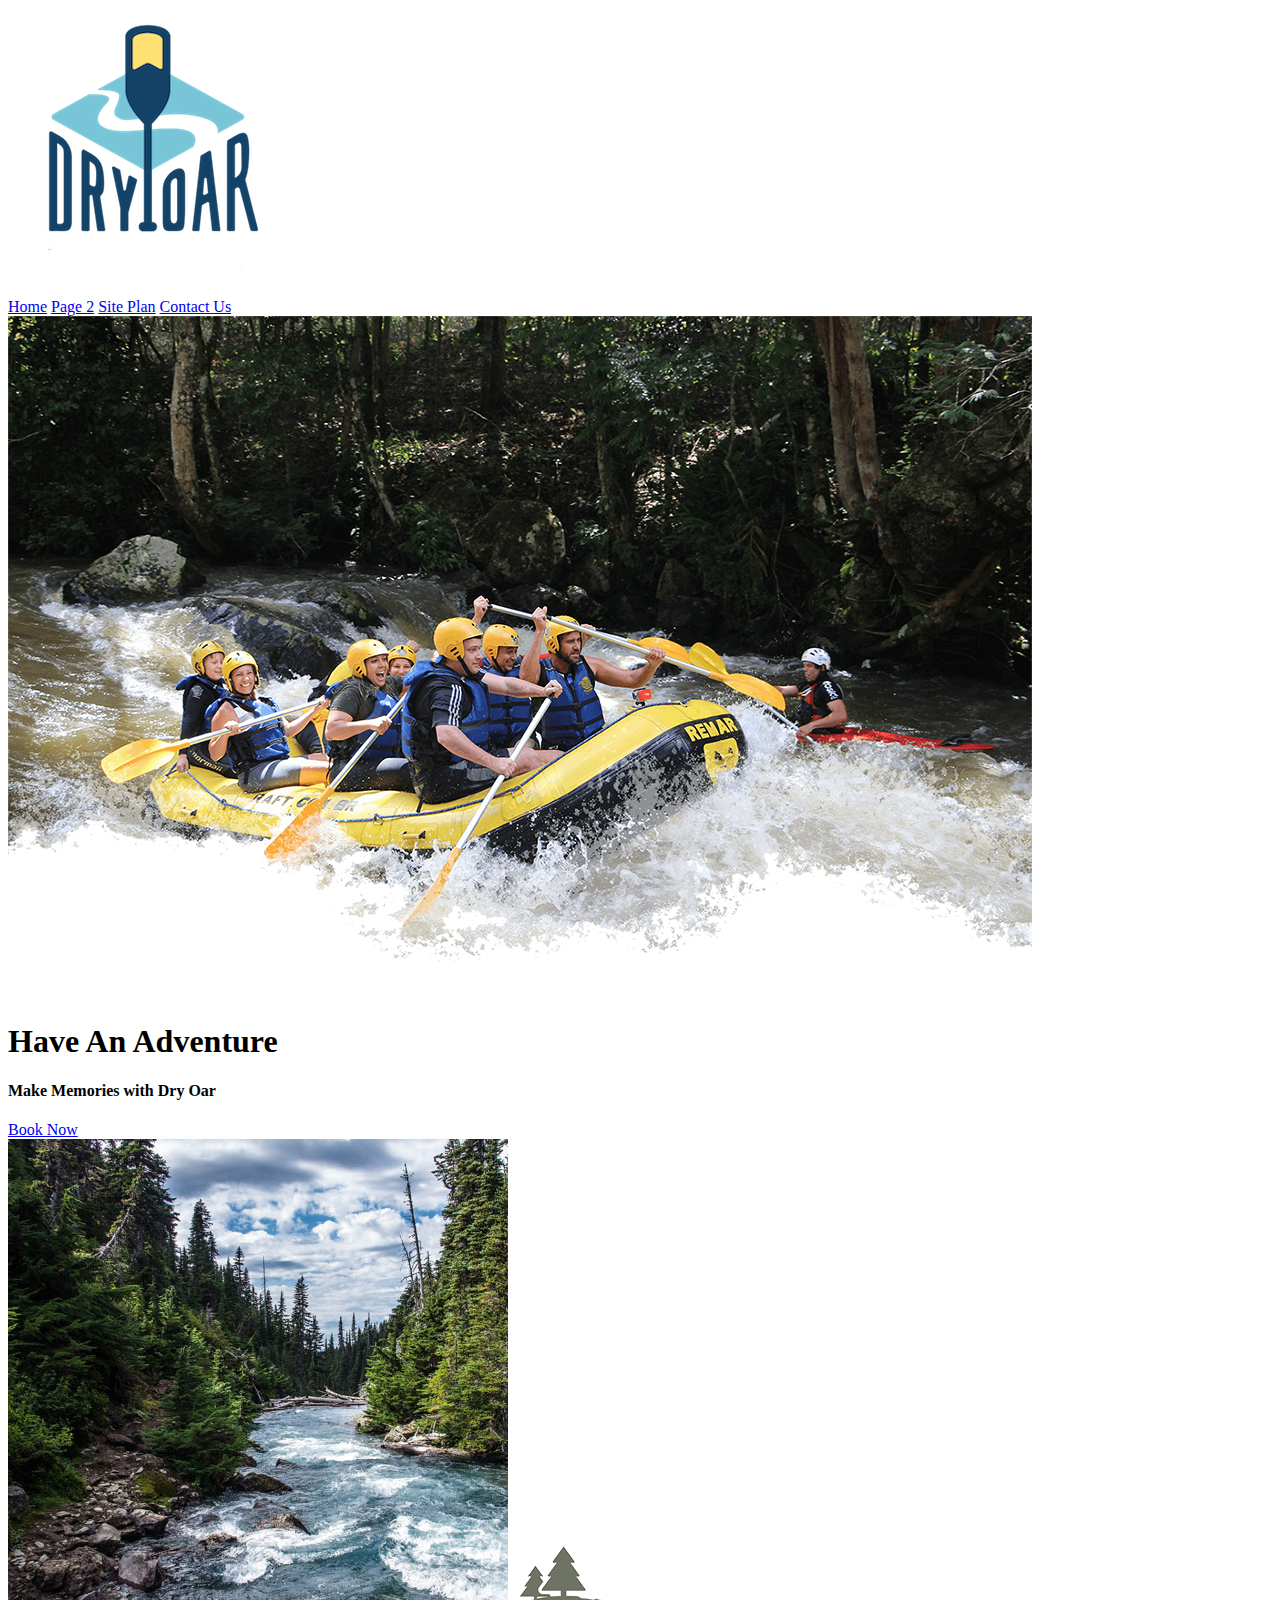
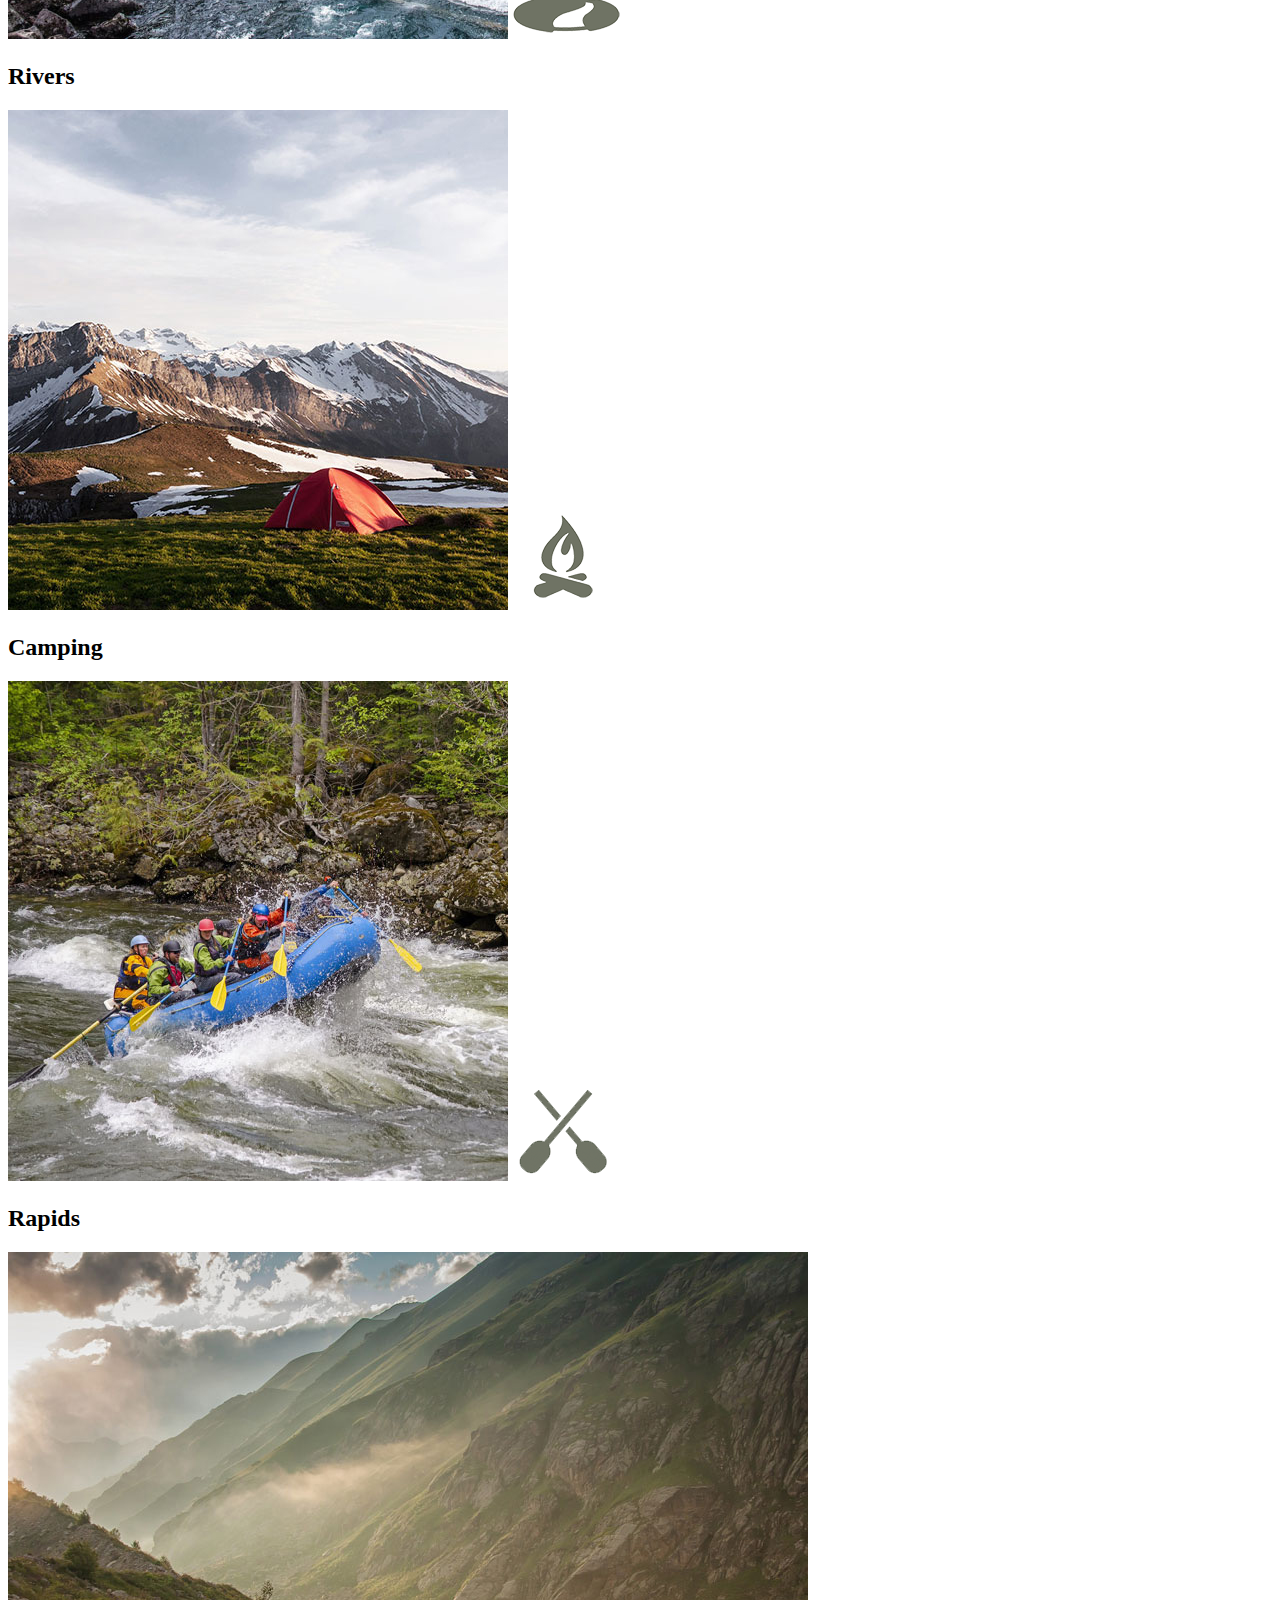
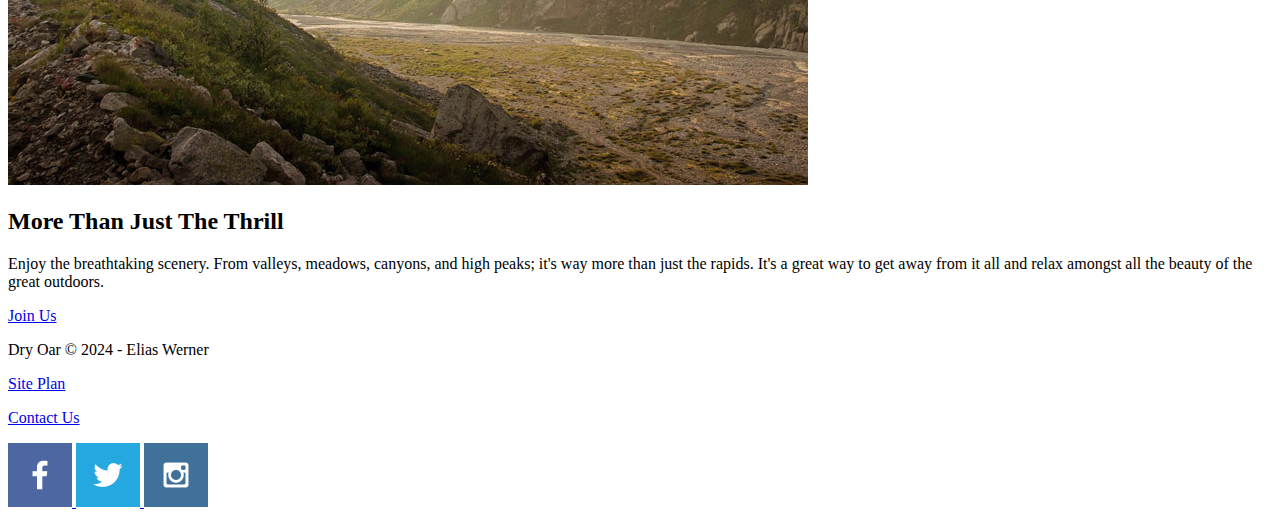
==== wwr/index.html @ d480ee72 "Updated Home Page" ====
<!DOCTYPE html>
<html lang="en">
<head>
    <meta charset="UTF-8">
    <meta name="viewport" content="width=device-width, initial-scale=1.0">
    <title>"White Water Rafting | DOB | Home"</title>
</head>
<body>
    <header>
        <a id="logo_link" href="index.html">
            <img class="logo" src="images/logo.png" alt="Dry Oar Logo">
        </a>
        <nav>
            <a href="index.html">Home</a>
            <a href="#">Page 2</a>
            <a href="site-plan-rafting.html">Site Plan</a>
            <a href="contactus.html">Contact Us</a>
        </nav>

    </header>
    <div id="hero">
        <div id="hero-box">
            <img id="hero-img" src="images/hero.png" alt="People enjoying white water rafting">
        </div>
        <section id="hero-msg">
            <h1 class="home-title">Have An Adventure</h1>
            <h4>Make Memories with Dry Oar </h4>
            <div class='button-box'>
                <a class='book' href="contactus.html">Book Now</a>
            </div>
        </section>
    </div>
<main class="home-grid">
    <section class="rivers-card">
        <img class="card-img" src="images/rivers.jpg" alt="river in a forest">
        <img class="icon" src="images/river_icon.png" alt="river icon">
        <h2>Rivers</h2>
    </section>
    <section class="camping-card">
        <img class="card-img" src="images/camping.jpg" alt="tent in mountains">
        <img class="icon" src="images/fire_icon.png" alt="fire icon">
        <h2>Camping</h2>
    </section>
    <section class="rapids-card">
        <img class="card-img" src="images/rapids.jpg" alt="rafting boat">
        <img class="icon" src="images/oars.png" alt="oars icon">
        <h2>Rapids</h2>
    </section>
    <img class="mountains" src="images/mountains.jpg" alt="Misty mountains">
    <section class="msg">
        <h2> More Than Just The Thrill</h2>
        <p>Enjoy the breathtaking scenery. From valleys, meadows, canyons, and high peaks; it's way more than just the rapids. It's a great way to  get away from it all and relax amongst all the beauty of the great outdoors. </p>
        <a class='join' href="rivers.html">Join Us</a>
    </section>
</main>
<footer>
    <p> Dry Oar &copy; 2024 - Elias Werner</p>
    <p><a href="site-plan-rafting.html">Site Plan</a></p>
    <p><a href="contactus.html">Contact Us</a></p>
    <div class="social">
        <a href="https://facebook.com">
            <img src="images/facebook.png" alt="fb icon">
        </a>
        <a href="https://twitter.com">
            <img src="images/twitter.png" alt="instagram icon">
        </a>
        <a href="https://instagram.com">
            <img src="images/instagram.png" alt="instagram icon">
        </a>
    </div>
</footer>
</body>
</html>
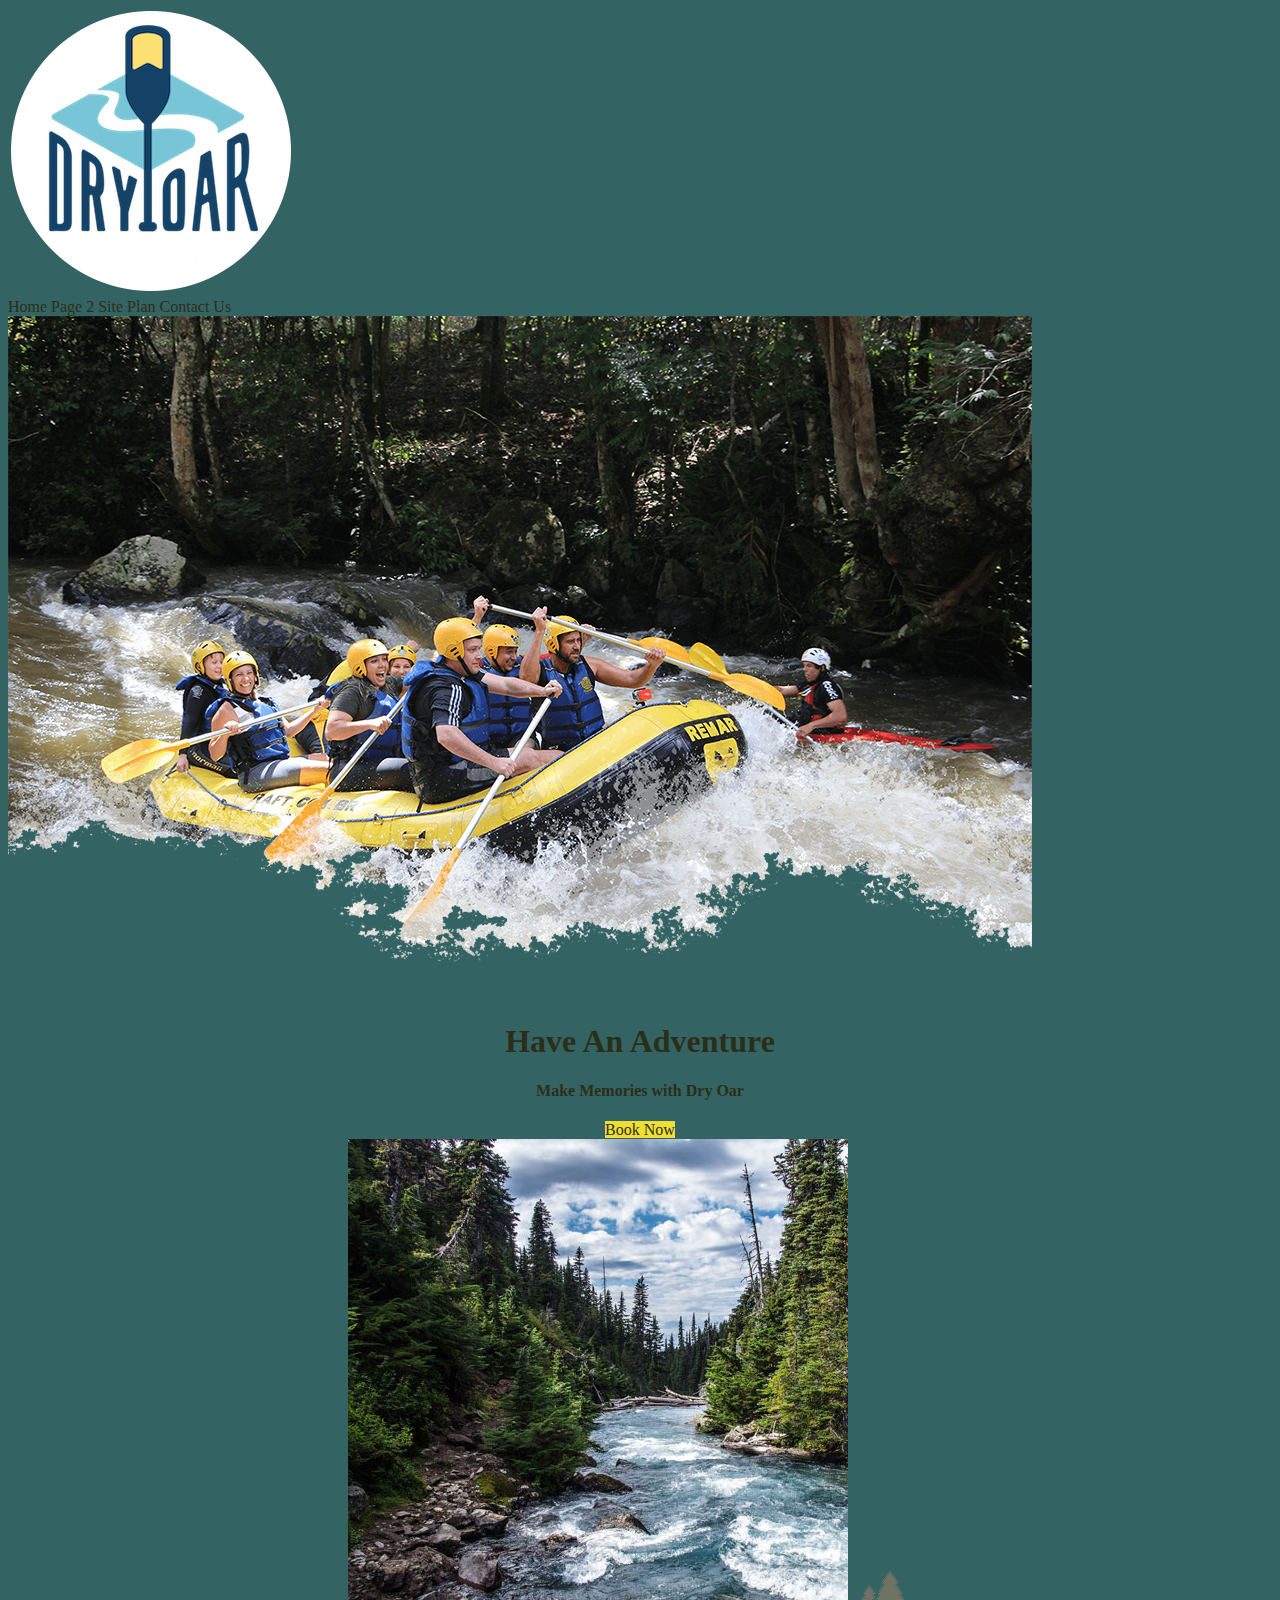
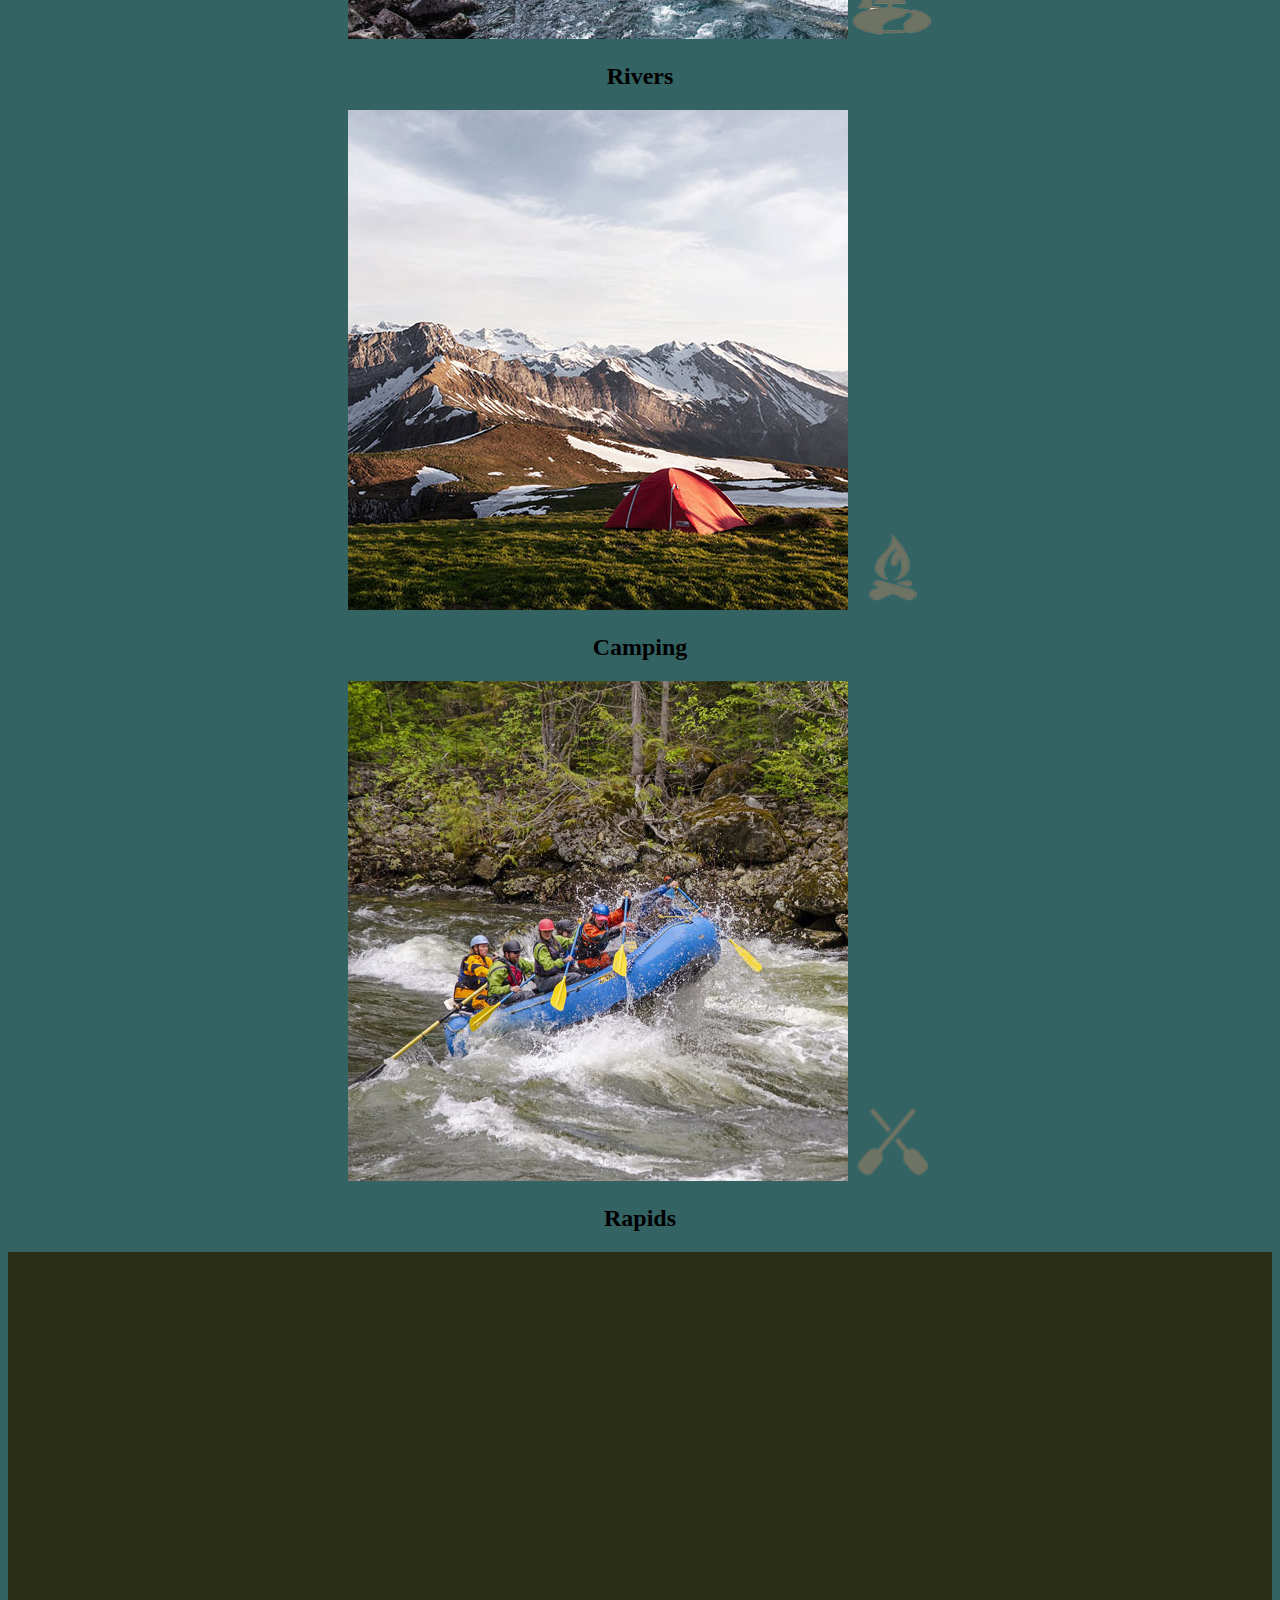
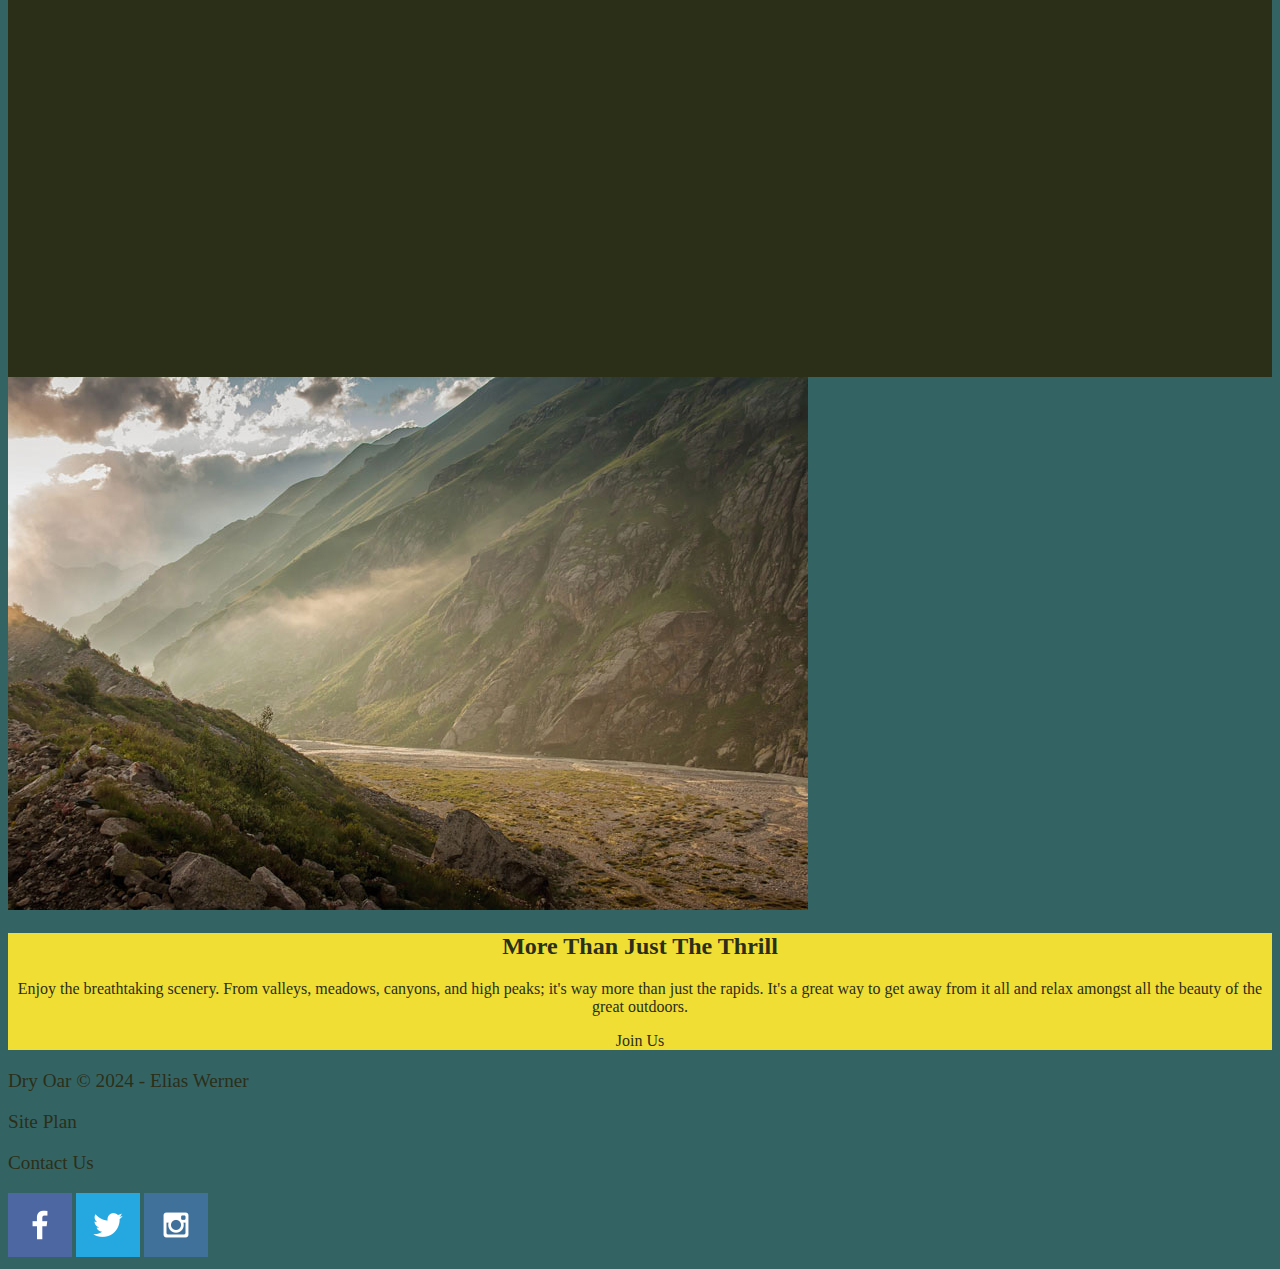
==== commit b0298a83: "updated and modified for w04" ====
--- a/wwr/index.html
+++ b/wwr/index.html
@@ -1,11 +1,14 @@
 <!DOCTYPE html>
 <html lang="en">
 <head>
+    <link rel="stylesheet" href="styles/style.css">
     <meta charset="UTF-8">
     <meta name="viewport" content="width=device-width, initial-scale=1.0">
     <title>"White Water Rafting | DOB | Home"</title>
+
 </head>
 <body>
+    <div id="content">
     <header>
         <a id="logo_link" href="index.html">
             <img class="logo" src="images/logo.png" alt="Dry Oar Logo">
@@ -46,6 +49,7 @@
         <img class="icon" src="images/oars.png" alt="oars icon">
         <h2>Rapids</h2>
     </section>
+    <div id="background"></div>
     <img class="mountains" src="images/mountains.jpg" alt="Misty mountains">
     <section class="msg">
         <h2> More Than Just The Thrill</h2>
@@ -53,21 +57,22 @@
         <a class='join' href="rivers.html">Join Us</a>
     </section>
 </main>
-<footer>
-    <p> Dry Oar &copy; 2024 - Elias Werner</p>
-    <p><a href="site-plan-rafting.html">Site Plan</a></p>
-    <p><a href="contactus.html">Contact Us</a></p>
-    <div class="social">
-        <a href="https://facebook.com">
-            <img src="images/facebook.png" alt="fb icon">
-        </a>
-        <a href="https://twitter.com">
-            <img src="images/twitter.png" alt="instagram icon">
-        </a>
-        <a href="https://instagram.com">
-            <img src="images/instagram.png" alt="instagram icon">
-        </a>
+    <footer>
+        <p> Dry Oar &copy; 2024 - Elias Werner</p>
+        <p><a href="site-plan-rafting.html">Site Plan</a></p>
+        <p><a href="contactus.html">Contact Us</a></p>
+        <div class="social">
+            <a href="https://facebook.com" target="_blank">
+                <img src="images/facebook.png" alt="fb icon">
+            </a>
+            <a href="https://twitter.com" target="_blank">
+                <img src="images/twitter.png" alt="instagram icon">
+            </a>
+            <a href="https://instagram.com" target="_blank">
+                <img src="images/instagram.png" alt="instagram icon">
+            </a>
+        </div>
+    </footer>
     </div>
-</footer>
 </body>
 </html>--- a/wwr/styles/style.css
+++ b/wwr/styles/style.css
@@ -0,0 +1,82 @@
+#content {
+    max-width: 1600px;
+    margin: 0 auto;
+
+}
+
+nav a{
+    text-align: center;
+    color: #2b2f18;
+    text-decoration: none;
+}
+#hero-msg h1, #hero-msg h4{
+    text-align: center;
+}
+.button-box{
+    text-align: center;
+}
+main section{
+    text-align: center;
+}
+
+#background {
+    height: 725px;
+}
+
+body {
+    background-color: #346364;
+}
+header {
+    background-color: #346364;
+}
+nav a:hover {
+    background-color: #a7bec0;
+    color: #346364
+}
+.book, .join {
+    background-color: #f0de35;
+    color: #2b2f18;
+    text-decoration: none;
+}
+.book:hover, .join:hover {
+    background-color: #a7bec0;
+}
+#background {
+    background-color: #2b2f18;
+}
+.msg {
+    background-color: #f0de35;
+}
+
+.home-title {
+    color:#2b2f18;
+}
+h4 {
+    color:#2b2f18;
+}
+.msg h2{
+    color:#2b2f18;
+}
+.msg p{
+    color: #2b2f18;
+}
+footer{
+    color: #2b2f18;
+}
+footer a{
+    color: #2b2f18;
+    text-decoration: none;
+}
+footer a:hover{
+    color: #346364;
+}
+
+.icon {
+    width: 80px;
+}
+footer p {
+    font-size: 1.2em;
+}
+footer p a:hover {
+    text-decoration: underline;
+}
